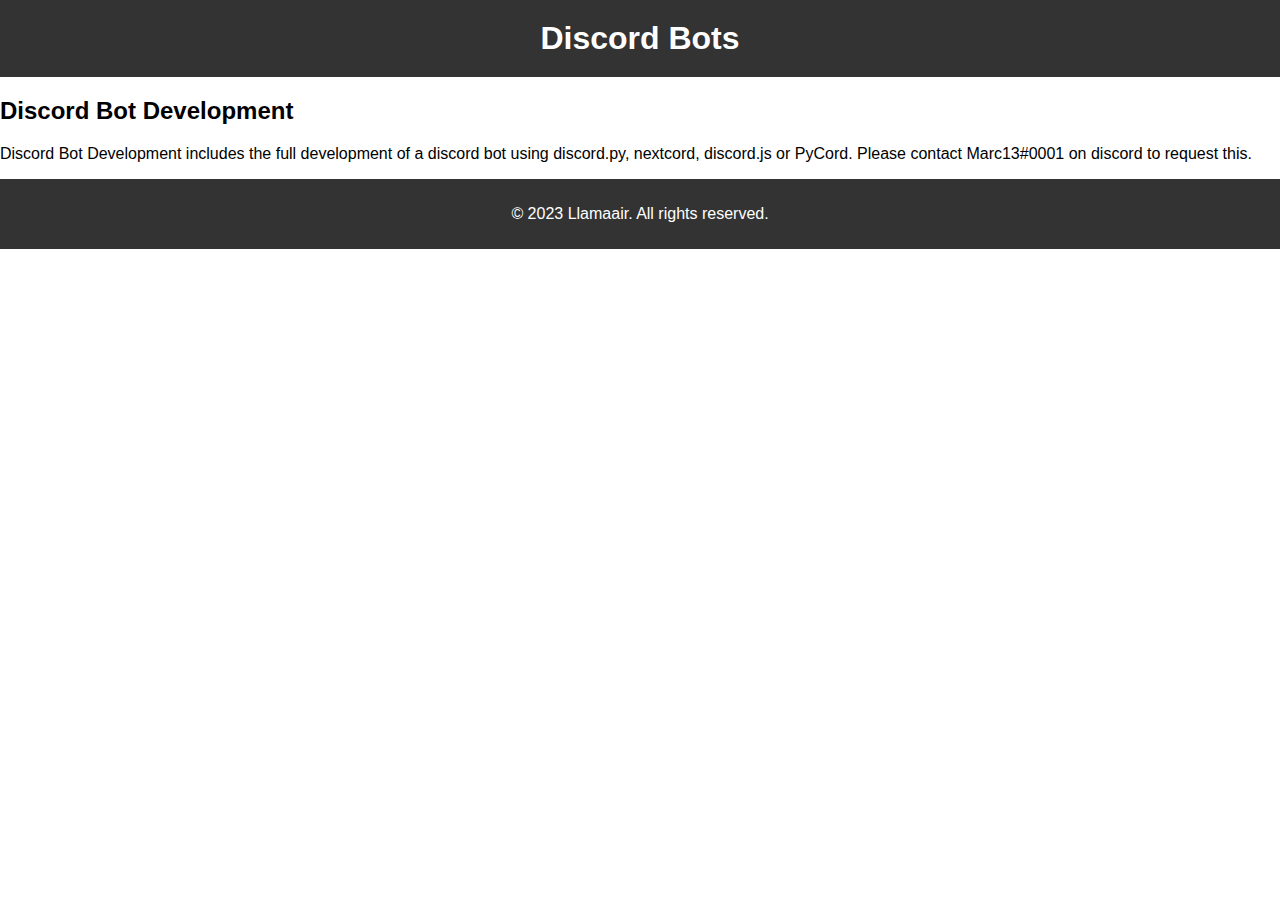
==== discord-bot.html @ 52381bc7 "discord bot" ====
<!DOCTYPE html>
<html>
<head>
  <title>Llamaair - Programming and PC Services</title>
  <link rel="stylesheet" type="text/css" href="styles.css">
</head>
<body>
  <header>
    <h1>Discord Bots</h1>
  </header>

  <main2>
    <div class="main-desc">
        <h2>Discord Bot Development</h2>
        <p>Discord Bot Development includes the full development of a discord bot using discord.py, nextcord, discord.js or PyCord. Please contact Marc13#0001 on discord to request this.</p>
      </div>
  </main2>

  <footer>
    <p>&copy; 2023 Llamaair. All rights reserved.</p>
  </footer>
</body>
</html>
---- styles.css ----
/* Global Styles */
body {
  font-family: Arial, sans-serif;
  margin: 0;
  padding: 0;
}

/* Header Styles */
header {
  background-color: #333;
  color: #fff;
  padding: 20px;
  text-align: center;
}

h1 {
  margin: 0;
}

/* Main Content Styles */
main {
  display: flex;
  justify-content: center;
  align-items: center;
  min-height: calc(100vh - 100px); /* Adjust as needed */
}

.grid-container {
  display: grid;
  grid-template-columns: repeat(3, 1fr); /* Update to have 3 squares per row */
  grid-gap: 20px;
}

.category {
  background-color: #555;
  color: #fff;
  text-align: center;
  padding: 20px;
  border-radius: 5px;
  text-decoration: none; /* Remove underline */
}

.category:hover {
  background-color: #bea1a1; /* Change background color on hover */
}

.category h2 {
  margin-top: 0;
}

/* Footer Styles */
footer {
  background-color: #333;
  color: #fff;
  padding: 10px;
  text-align: center;
}
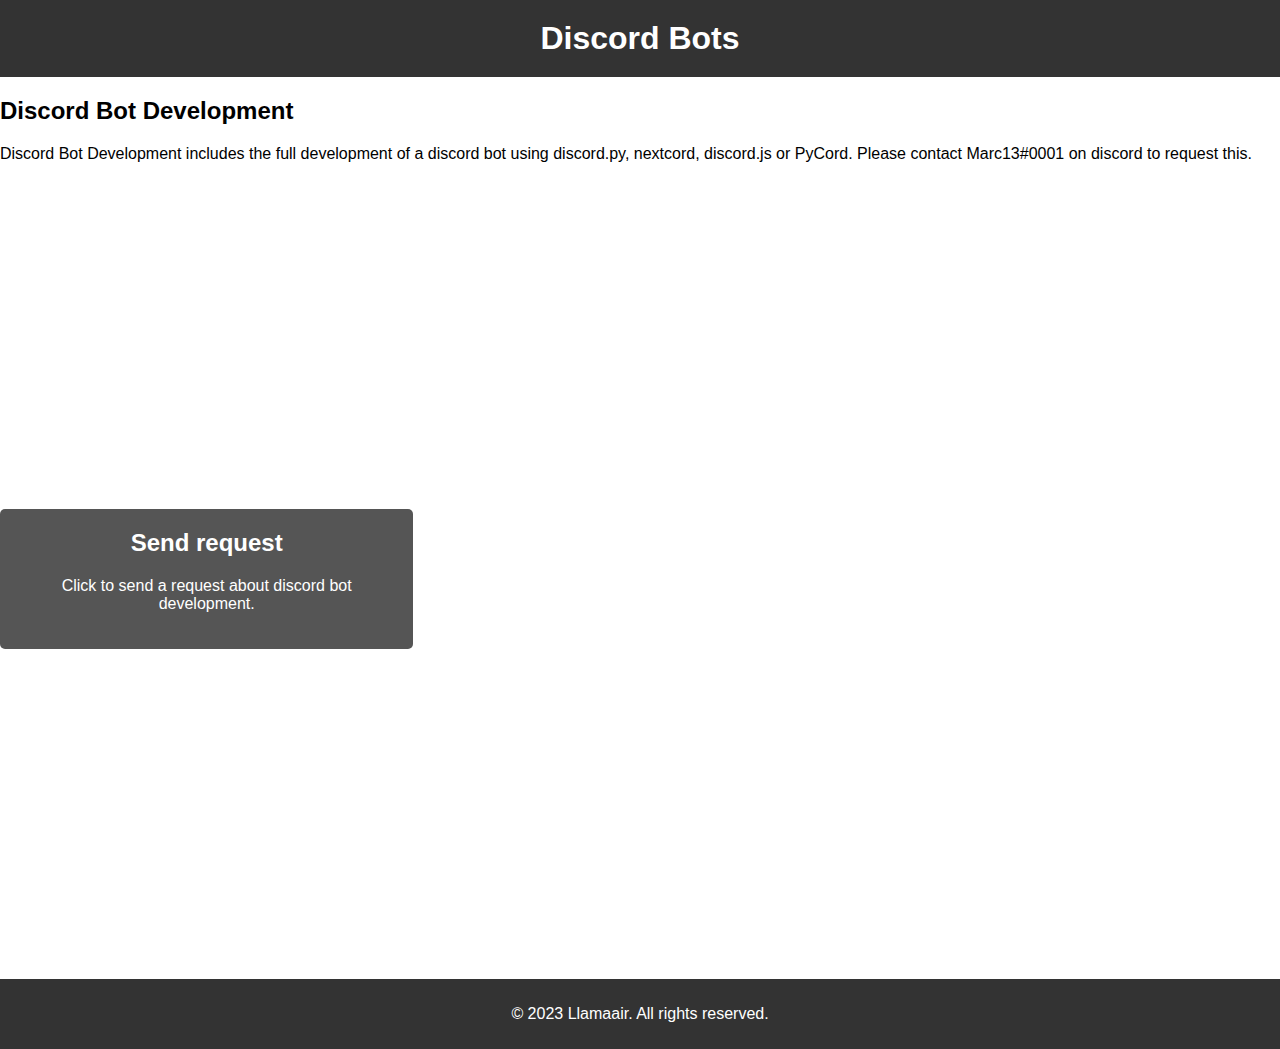
==== commit 943899ed: "fixes" ====
--- a/discord-bot.html
+++ b/discord-bot.html
@@ -16,6 +16,15 @@
       </div>
   </main2>
 
+  <main>
+    <div class="grid-container">
+      <a class="category" href=href="mailto:marcusolsson123@hotmail.com?subject=Discord%20Bot%20Request&body=Bot%20request%20goes%20here">
+        <h2>Send request</h2>
+        <p>Click to send a request about discord bot development.</p>
+      </a>
+    </div>
+  </main>
+
   <footer>
     <p>&copy; 2023 Llamaair. All rights reserved.</p>
   </footer>
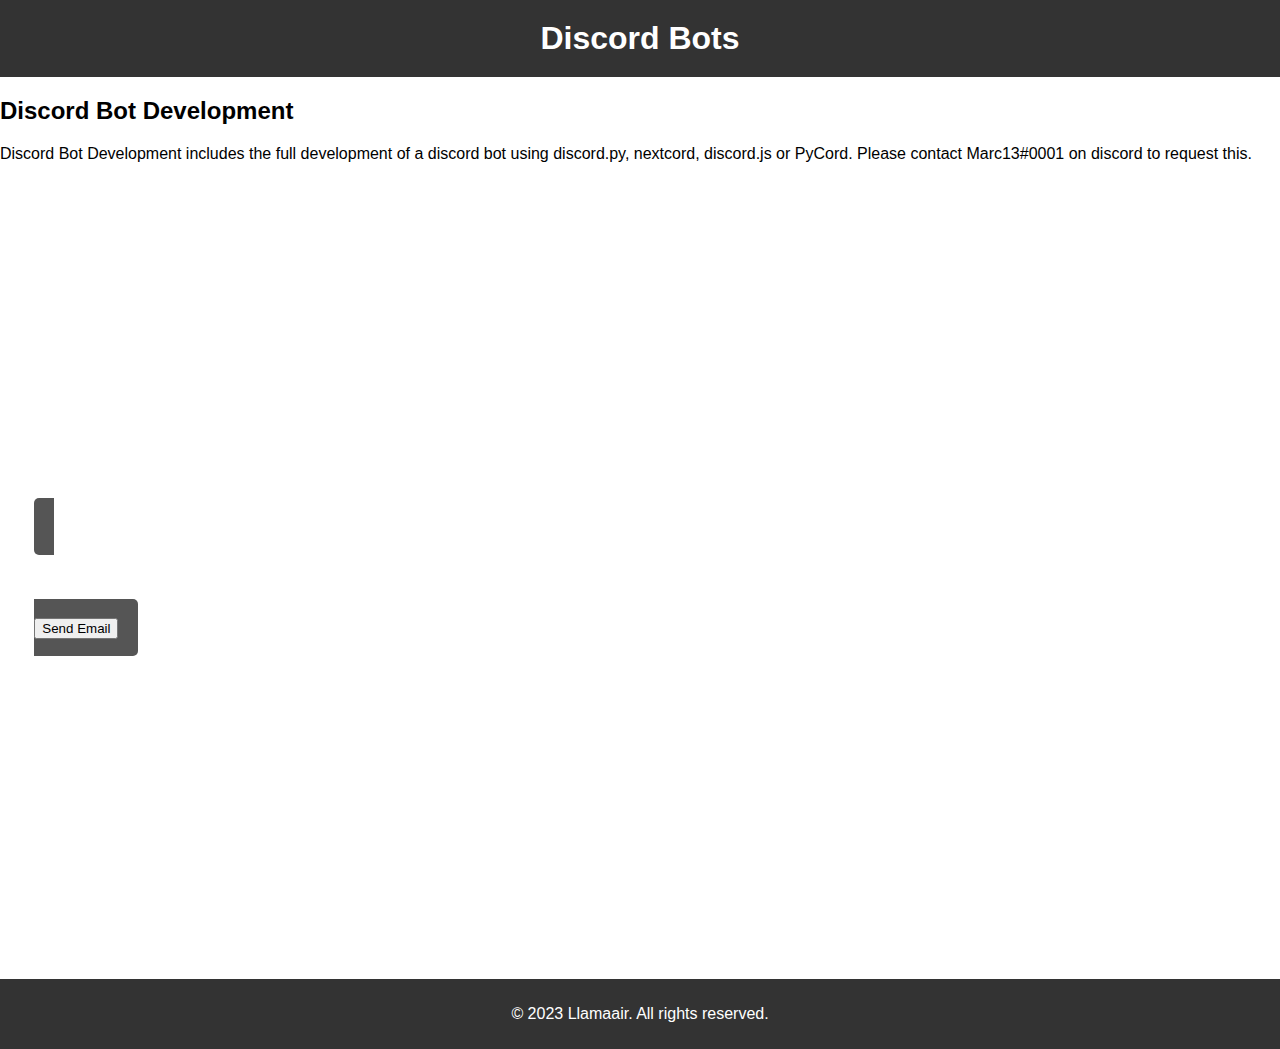
==== commit f3b7719f: "Update discord-bot.html" ====
--- a/discord-bot.html
+++ b/discord-bot.html
@@ -18,12 +18,18 @@
 
   <main>
     <div class="grid-container">
-      <a class="category" href=href="mailto:marcusolsson123@hotmail.com?subject=Discord%20Bot%20Request&body=Bot%20request%20goes%20here">
-        <h2>Send request</h2>
-        <p>Click to send a request about discord bot development.</p>
-      </a>
+      <form action="mailto:marcusolsson123@hotmail.com" method="GET">
+        <input type="hidden" name="subject" value="Discord Bot Request">
+        <input type="hidden" name="body" value="Bot request goes here">
+        <a class="category" href="#">
+          <h2>Send request</h2>
+          <p>Click to send a request about discord bot development.</p>
+          <button type="submit">Send Email</button>
+        </a>
+      </form>
     </div>
   </main>
+  
 
   <footer>
     <p>&copy; 2023 Llamaair. All rights reserved.</p>
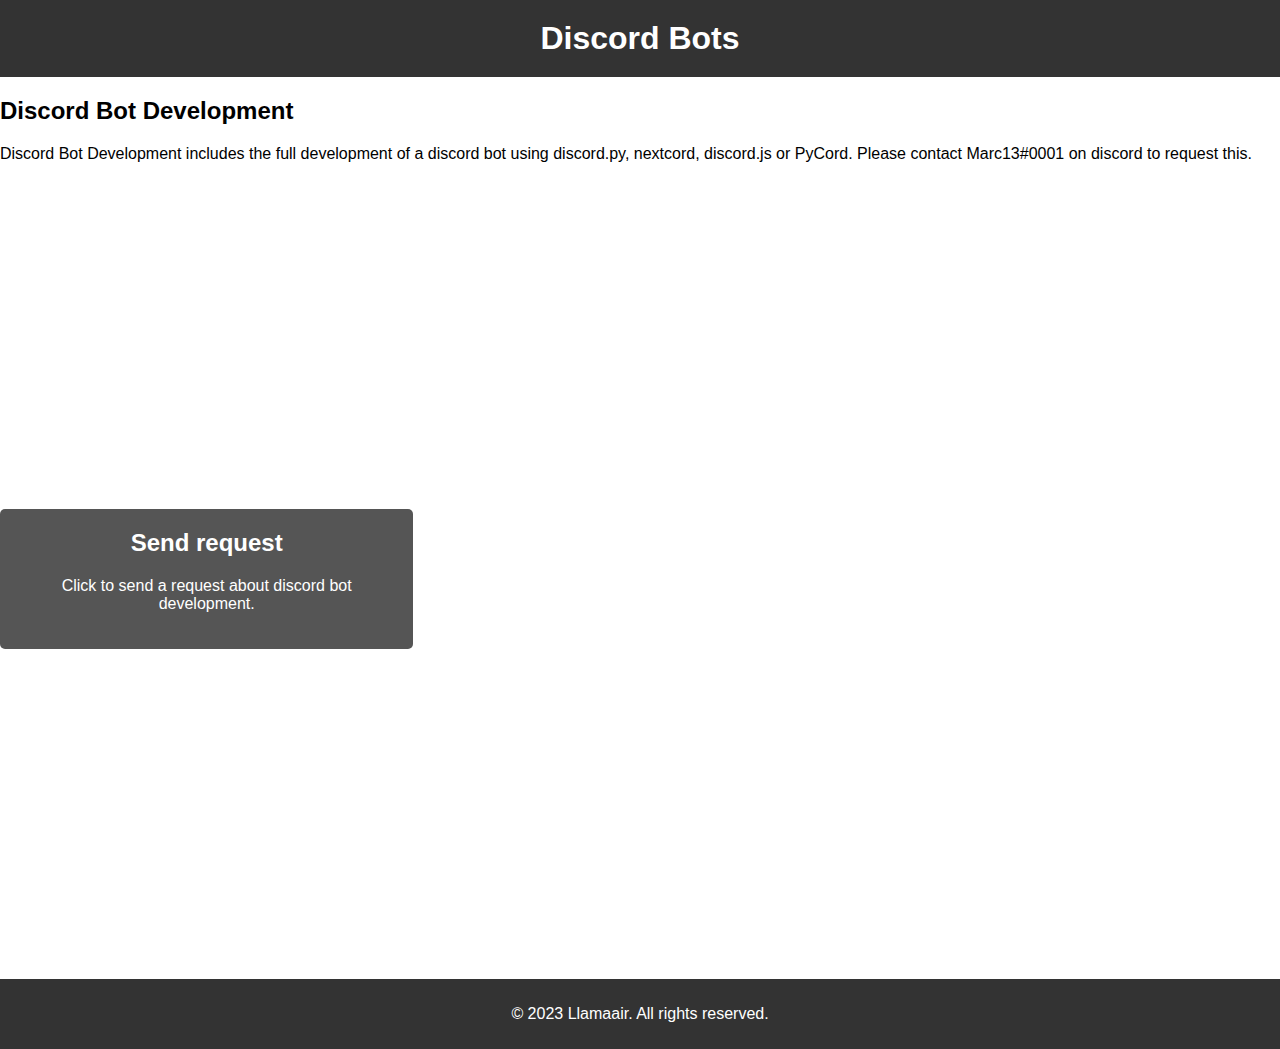
==== commit 683ebd17: "fix" ====
--- a/discord-bot.html
+++ b/discord-bot.html
@@ -18,18 +18,21 @@
 
   <main>
     <div class="grid-container">
-      <form action="mailto:marcusolsson123@hotmail.com" method="GET">
-        <input type="hidden" name="subject" value="Discord Bot Request">
-        <input type="hidden" name="body" value="Bot request goes here">
-        <a class="category" href="#">
-          <h2>Send request</h2>
-          <p>Click to send a request about discord bot development.</p>
-          <button type="submit">Send Email</button>
-        </a>
-      </form>
+      <a class="category" href="javascript:void(0)" onclick="openEmailLink()">
+        <h2>Send request</h2>
+        <p>Click to send a request about discord bot development.</p>
+      </a>
     </div>
   </main>
   
+  <script>
+    function openEmailLink() {
+      var emailLink = "mailto:marcusolsson123@hotmail.com?subject=Discord%20Bot%20Request&body=Bot%20request%20goes%20here";
+      window.open(emailLink, "_blank");
+    }
+  </script>
+  
+
 
   <footer>
     <p>&copy; 2023 Llamaair. All rights reserved.</p>
